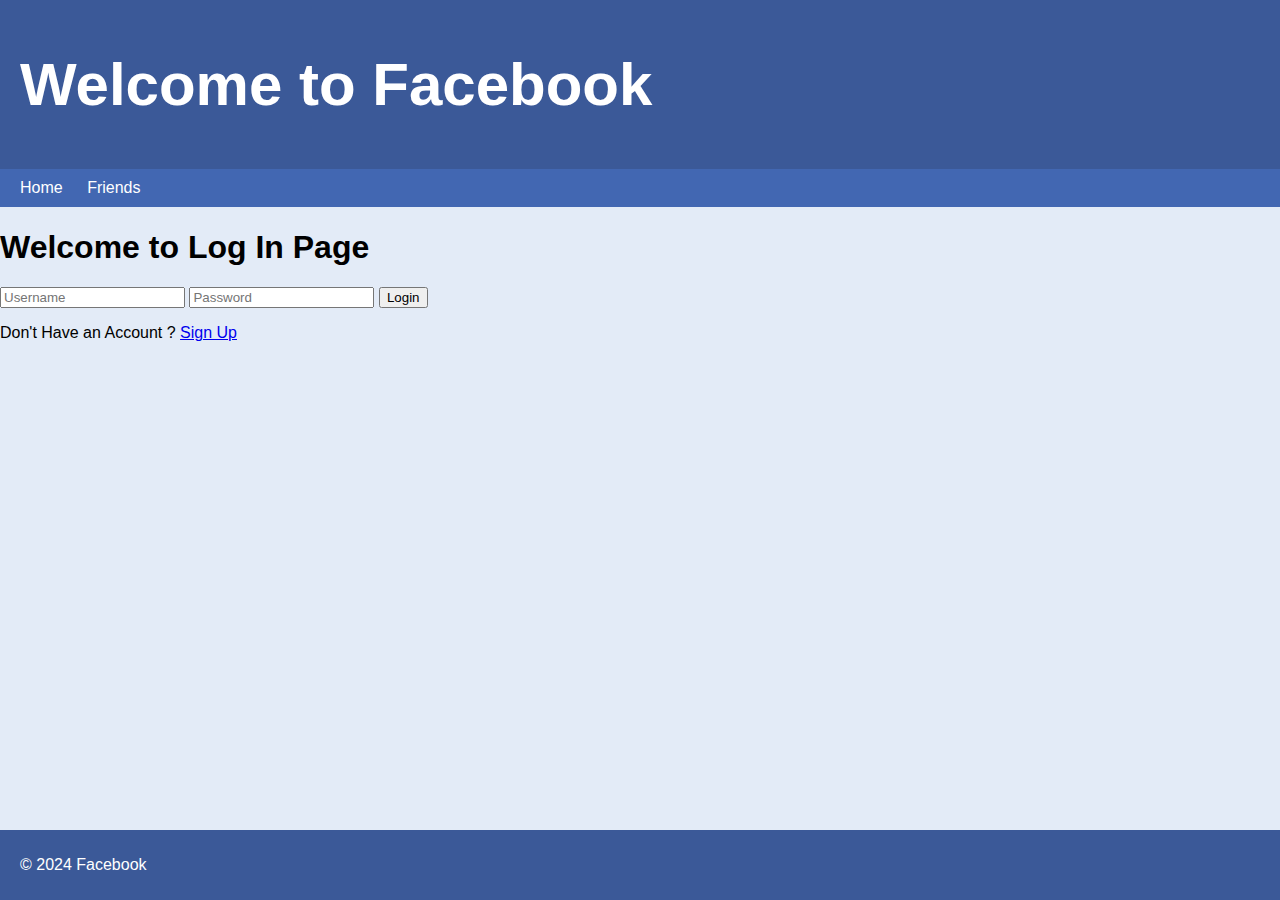
==== web_proj1/log_in.html @ 54d0ffa6 "Add files via upload" ====
<!DOCTYPE html>
<html lang="en">
<head>
    <meta charset="UTF-8">
    <meta name="viewport" content="width=device-width, initial-scale=1.0">
    <link rel="stylesheet" href="css/style.css">
    <title>Log In</title>
</head>
<body>
    <header>
        <h1>Welcome to Facebook</h1>
    </header>
               <nav>
        <ul>
            <li><a href="index.html">Home</a></li>
            <li><a href="friends.html">Friends</a></li>
            </ul>
    </nav>
    <h1>Welcome to Log In Page</h1>
    <form>
        <div>
        <input type="text" placeholder="Username">
    <input type="password" placeholder="Password">
    <button>Login</button>
    <p>Don't Have an Account ? <a href="sign_up.html"> Sign Up</a></p></div>
    </form>
    <footer>
        <p>&copy; 2024 Facebook</p>
    </footer>
</body>
</html>
---- web_proj1/css/style.css ----
body{
    font-family:Arial, sans-serif;
    background-color:#e3ebf7;
    margin:0;
}
header{
    background-color:#3b5998;
    color:white;
    font-size:30px;
    padding:10px 20px;
    display:flex;
    align-items:center;
    justify-content:space-between;
}
nav{
    background-color:#4267b2;
    color:#fff;
    padding:10px 20px;
    
}
nav ul{
    margin:0px;
    padding:0px;
}
nav ul li{
    display:inline;
    margin-right:20px;
}
nav ul li a{
    color:#fff;
    text-decoration:none;
}
a:hover{
    color:yellow;
}
footer{
    background-color:#3b5998;
    color:#fff;
    padding:10px 20px;
    position:fixed;
    bottom:0px;
    width:100%;
}
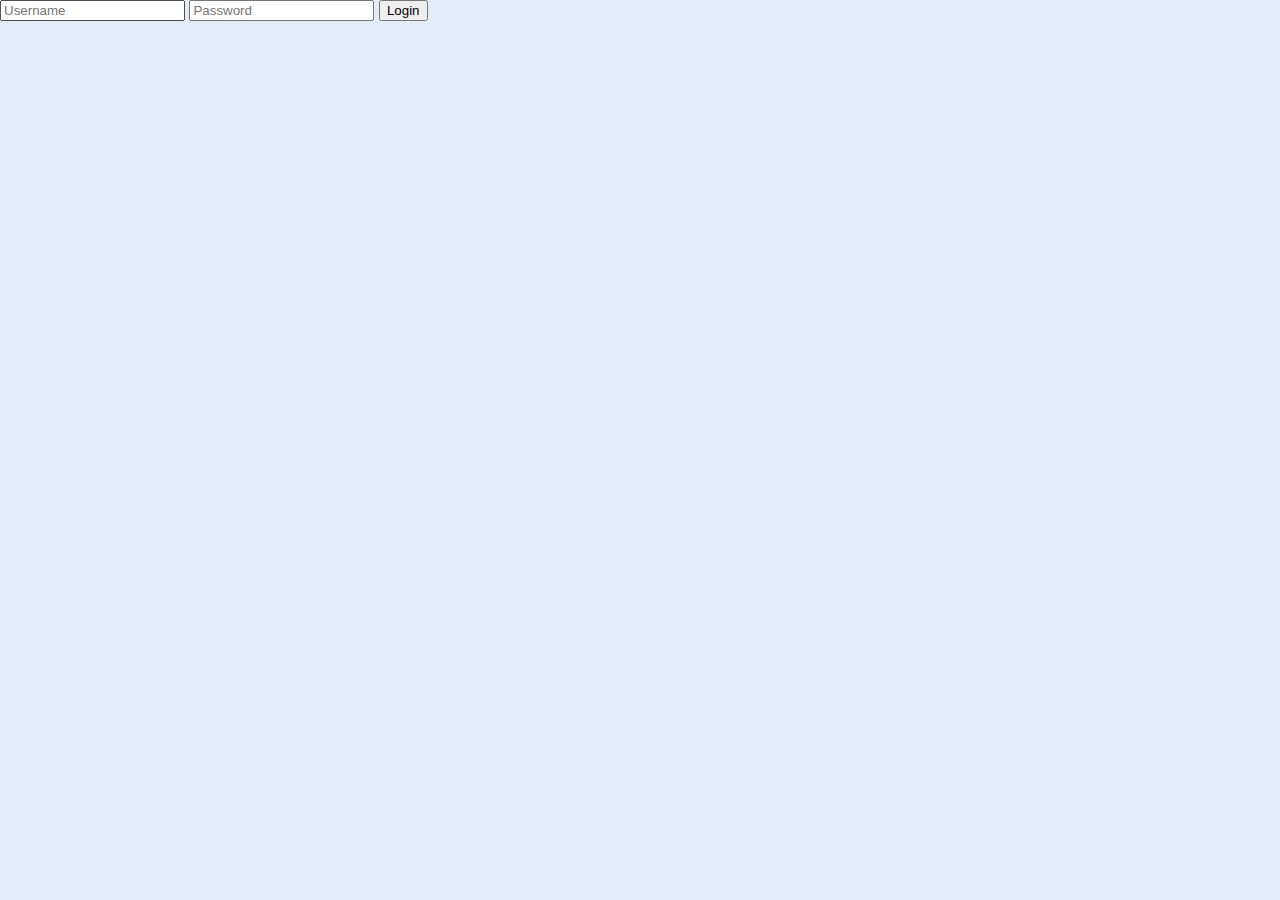
==== commit 18be8108: "Add files via upload" ====
--- a/web_proj1/log_in.html
+++ b/web_proj1/log_in.html
@@ -7,25 +7,30 @@
     <title>Log In</title>
 </head>
 <body>
-    <header>
-        <h1>Welcome to Facebook</h1>
-    </header>
-               <nav>
-        <ul>
-            <li><a href="index.html">Home</a></li>
-            <li><a href="friends.html">Friends</a></li>
-            </ul>
-    </nav>
-    <h1>Welcome to Log In Page</h1>
-    <form>
-        <div>
-        <input type="text" placeholder="Username">
-    <input type="password" placeholder="Password">
-    <button>Login</button>
-    <p>Don't Have an Account ? <a href="sign_up.html"> Sign Up</a></p></div>
+    
+    <form onsubmit="return processLogin()">
+     <input type="text" name="uname" id="uname" placeholder="Username">
+    <input type="password" name="pswd" id="psw" placeholder="Password">
+    <button type="submit">Login</button>
+
     </form>
-    <footer>
-        <p>&copy; 2024 Facebook</p>
-    </footer>
+<script>
+
+    function processLogin(){
+        var uname=document.getElementById("uname").value;
+        var psw=document.getElementById("psw").value;
+//Uname and Psw check
+if(uname === 'admin' && psw === 'admin'){
+    //redirect to marks page if correct
+    window.local.href='marks.html';
+}
+else{
+    alert('Invalid username or password');
+}
+//Prevent form submission
+return false
+    }
+</script>
+    
 </body>
 </html>